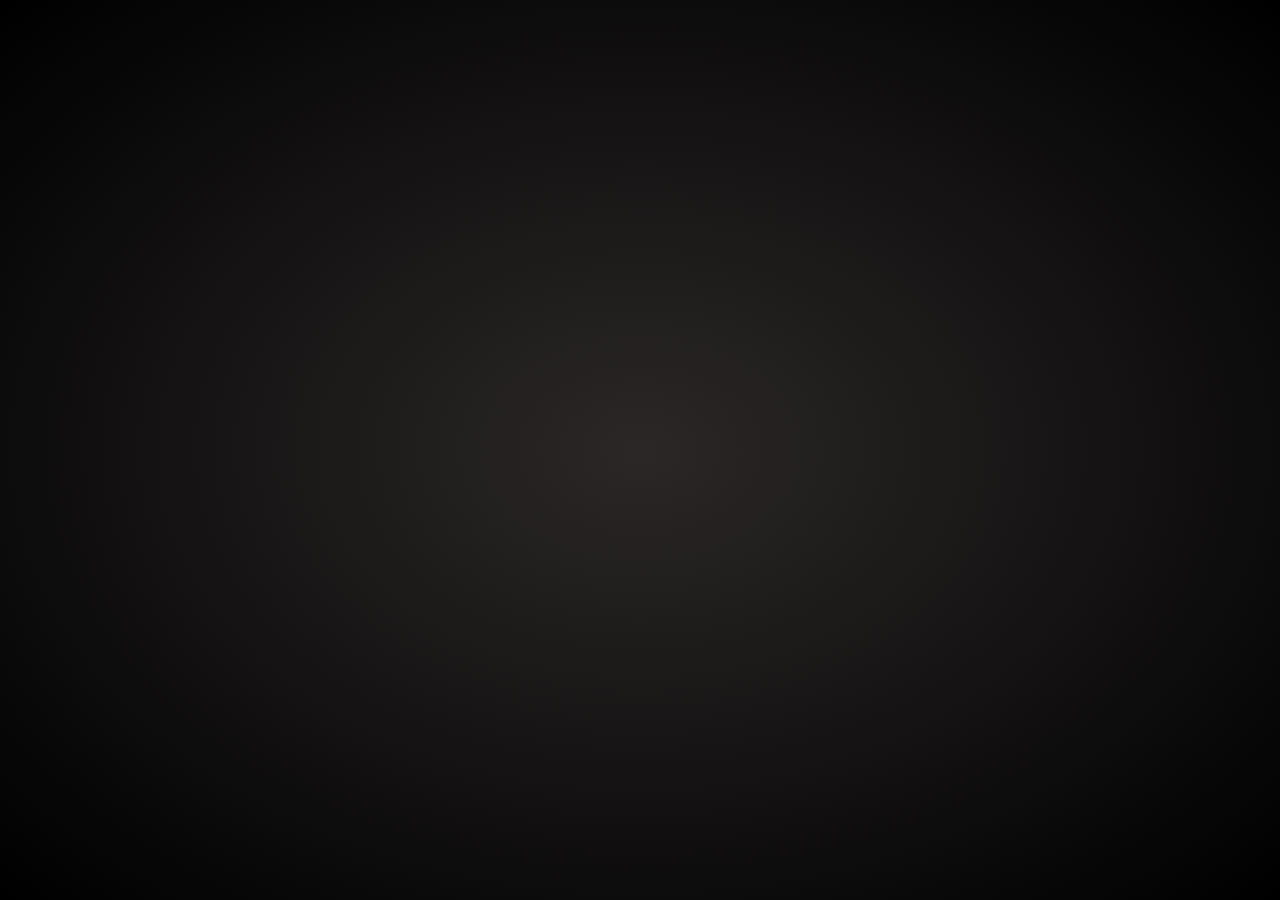
==== test-box.html @ c0742160 "initial draft" ====
<!--
https://dribbble.com/shots/15319401-NFT-Store-Desktop
-->
<!DOCTYPE html>
<html>
<head>
<title>Jesper Kronholm</title>
<link rel="stylesheet" href="test.css">
<script type="text/javascript" src="js/jquery-3.2.1.min.js"></script>
		
		<!--<script type="text/javascript" src="js/flicker.js"></script>
		<script type="text/javascript" src="slick/slick.min.js"></script>
<script type="text/javascript" src="text.js"></script>		<!-- Slick Carousel -->
<script type="text/javascript" src="text.js"></script>

	
	
</head>

<title>Jesper Kronholm</title>

</head>
<body>
	<script>
		li = '<a class="icon" href="https://www.linkedin.com/in/jesperkronholm/" target="_blank"><i class="fab fa-linkedin-in"></i></a>';
	</script>
	<header>
	</header>
	<section>
		<article>
		</article>
	</section>
	<footer>
	</footer>

</body>

			


</html>
---- test.css ----
* {
	margin: 0;
	padding: 0;
}
html {
    min-height: 100%;
    height: 100%;
}
body {
	font-family: 'Monoton', cursive;
    min-height: 100%;
    height: 100%;
    background: rgb(43,39,39); 
	background: -moz-radial-gradient(center, ellipse cover, rgba(43,39,39,1) 0%, rgba(0,0,0,1) 100%);
	background: -webkit-radial-gradient(center, ellipse cover, rgba(43,39,39,1) 0%,rgba(0,0,0,1) 100%);
	background: radial-gradient(ellipse at center, rgba(43,39,39,1) 0%,rgba(0,0,0,1) 100%); 
	filter: progid:DXImageTransform.Microsoft.gradient( startColorstr='#2b2727', endColorstr='#000000',GradientType=1 );
}
h1, h2, p {
	margin: 0;
	padding: 0;
}
h1, h2 {
	font-weight: 400;
}
h1 {
    text-transform: uppercase;
    text-align: center;
    z-index: 100;
    position: relative;
}
h1 span {
	/*display: inline-block;*/
	cursor: default;
	z-index: 1000;
}

@-webkit-keyframes turnOnH2 {
    0% {
        color: rgba(5,5,5,1);
   		text-shadow: 0px 0px 10px rgba(0,0,0,1);
    }
    30% {
        color: rgba(5,5,5,1);
   		text-shadow: 0px 0px 10px rgba(0,0,0,1);
    }
    100% {
        color: rgba(255,255,255,1);
   		text-shadow: 0px 0px 10px rgba(255,255,255,.5);
    }
}

@keyframes turnOnH2 {
    0% {
        color: rgba(5,5,5,1);
   		text-shadow: 0px 0px 10px rgba(0,0,0,1);
    }
    30% {
        color: rgba(5,5,5,1);
   		text-shadow: 0px 0px 10px rgba(0,0,0,1);
    }
    100% {
        color: rgba(255,255,255,1);
   		text-shadow: 0px 0px 10px rgba(255,255,255,.5);
    }
}
h2 {	
	font-family: 'Fredoka One', cursive;
    text-align: center;
    color: rgba(255,255,255,1);
    text-shadow: 0px 0px 10px rgba(255,255,255,.5);
    text-transform: uppercase;
    -webkit-animation: turnOnH2 10s;
    animation: turnOnH2 10s;
    -webkit-animation-iteration-count: 1;
    animation-iteration-count: 1;
}
@-webkit-keyframes lightFlicker {
    0% { opacity: 1; }
    50% { opacity: .9; }
    100% { opacity: 1; }
}

@keyframes lightFlicker {
    0% { opacity: 1; }
    50% { opacity: .9; }
    100% { opacity: 1; }
}
h1 .lightFlicker {	
    -webkit-animation: lightFlicker .1s;
    animation: lightFlicker .1s;
    -webkit-animation-iteration-count: 30;
    animation-iteration-count: 30;
}
span.tag, a.icon:link, a.icon:visited {
    color: rgba(70,70,70,0.5);
}
span.tag {
font-family: 'Sedgwick Ave Display', cursive;
    position: absolute;
     transform: rotate(-2deg); 
    text-align: center;
    display: block;
}
a.icon:link, a.icon:visited {
	text-decoration: none;
}
a.icon:hover {
    color: rgba(255,255,255,1);
}
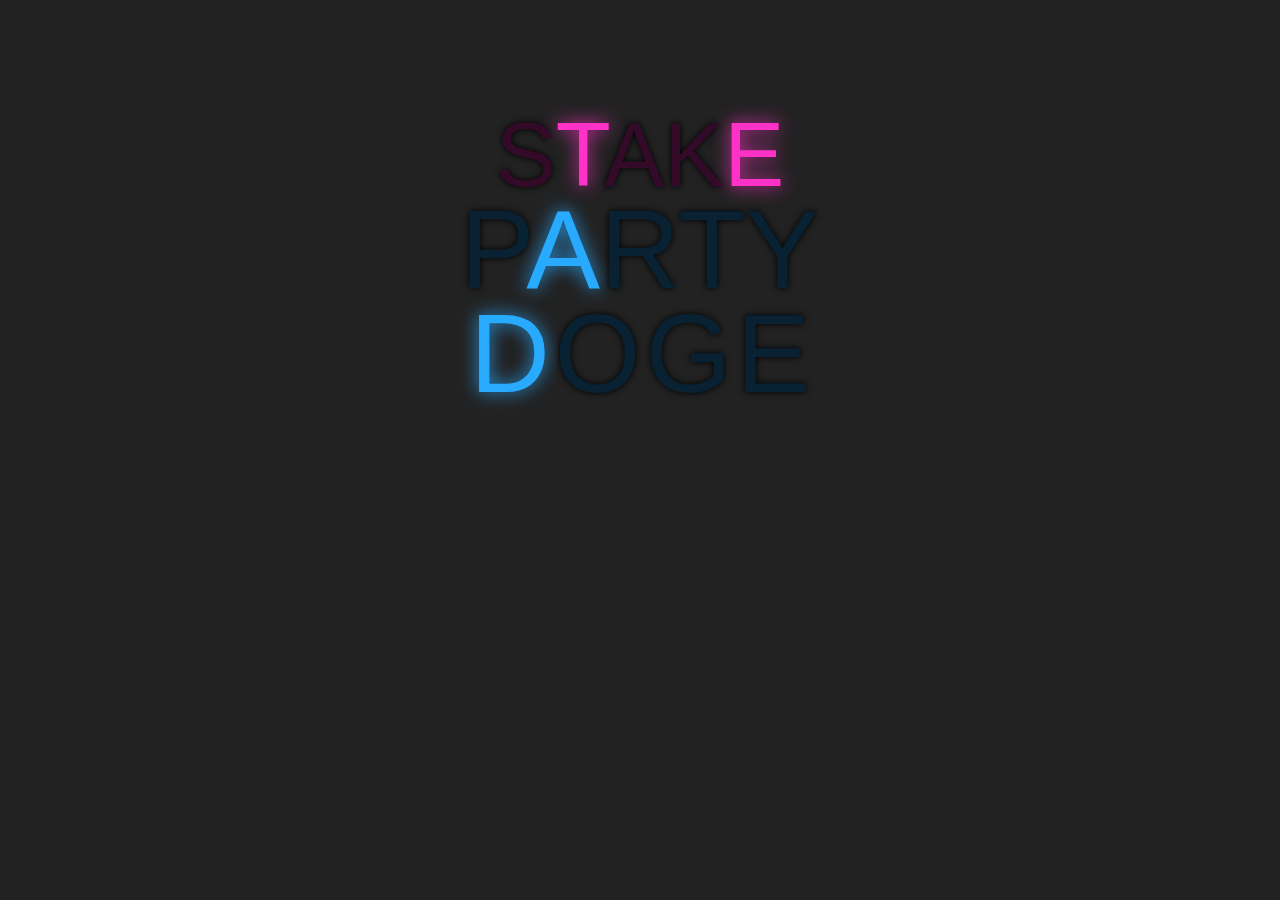
==== commit e0d62524: "added custom logic to use neon text" ====
--- a/test-box.html
+++ b/test-box.html
@@ -1,17 +1,31 @@
-<!--
-https://dribbble.com/shots/15319401-NFT-Store-Desktop
--->
+
 <!DOCTYPE html>
 <html>
 <head>
+<meta charset="utf-8">
+	<meta http-equiv="X-UA-Compatible" content="IE=edge">
+	<meta name="viewport" content="width=device-width, initial-scale=1">
+
+	<title>Constructive HTML Template</title>
 <title>Jesper Kronholm</title>
 <link rel="stylesheet" href="test.css">
+<link rel="preconnect" href="https://fonts.gstatic.com" crossorigin>
+    <link rel="preconnect" href="https://fonts.googleapis.com">
+<link rel="preconnect" href="https://fonts.gstatic.com" crossorigin>
+<link href="https://fonts.googleapis.com/css2?family=Archivo+Narrow&display=swap" rel="stylesheet">
+	<link rel="stylesheet" href="css/fontawesome-all.min.css">
+	<link rel="stylesheet" href="css/bootstrap.min.css">
+	<link rel="stylesheet" type="text/css" href="css/magnific-popup.css"/>
+	<link rel="stylesheet" type="text/css" href="slick/slick.css"/>
+	<link rel="stylesheet" type="text/css" href="slick/slick-theme.css"/>
+	<link rel="stylesheet" href="css/tooplate-style.css">
 <script type="text/javascript" src="js/jquery-3.2.1.min.js"></script>
-		
-		<!--<script type="text/javascript" src="js/flicker.js"></script>
-		<script type="text/javascript" src="slick/slick.min.js"></script>
-<script type="text/javascript" src="text.js"></script>		<!-- Slick Carousel -->
-<script type="text/javascript" src="text.js"></script>
+		<script type="text/javascript" src="js/jquery.magnific-popup.min.js"></script>
+		<script type="text/javascript" src="js/jquery.backstretch.min.js"></script>
+		<script type="text/javascript" src="js/Stylish.js"></script>
+		<script type="text/javascript" src="js/flicker.js"></script>
+		<script type="text/javascript" src="slick/slick.min.js"></script> <!-- Slick Carousel -->
+		<script type="text/javascript" src="js/text-light.js"></script> 
 
 	
 	
@@ -24,14 +38,34 @@
 	<script>
 		li = '<a class="icon" href="https://www.linkedin.com/in/jesperkronholm/" target="_blank"><i class="fab fa-linkedin-in"></i></a>';
 	</script>
-	<header>
-	</header>
-	<section>
+
+	<div id ="takeText">
 		<article>
 		</article>
-	</section>
-	<footer>
-	</footer>
+	</div>
+	
+	
+	<script type="text/javascript" src="js/jquery-3.2.1.min.js"></script>
+		<script type="text/javascript" src="js/jquery.magnific-popup.min.js"></script>
+		<script type="text/javascript" src="js/jquery.backstretch.min.js"></script>
+		<script type="text/javascript" src="js/Stylish.js"></script>
+		<script type="text/javascript" src="js/flicker.js"></script>
+		<script type="text/javascript" src="slick/slick.min.js"></script> <!-- Slick Carousel -->
+		<script type="text/javascript" src="js/text-light.js"></script> 
+		<script>
+
+		var sidebarVisible = false;
+		var currentPageID = "#tm-section-1";
+
+		
+
+  		// Everything is loaded including images.
+      	$(window).on("load", function(){
+
+      		      	
+		});
+
+		</script>
 
 </body>
 
--- a/test.css
+++ b/test.css
@@ -16,20 +16,20 @@
 	background: radial-gradient(ellipse at center, rgba(43,39,39,1) 0%,rgba(0,0,0,1) 100%); 
 	filter: progid:DXImageTransform.Microsoft.gradient( startColorstr='#2b2727', endColorstr='#000000',GradientType=1 );
 }
-h1, h2, p {
+.stakeTexth1 {
 	margin: 0;
 	padding: 0;
 }
-h1, h2 {
+.stakeTexth1 {
 	font-weight: 400;
 }
-h1 {
+.stakeTexth1 {
     text-transform: uppercase;
     text-align: center;
     z-index: 100;
     position: relative;
 }
-h1 span {
+.stakeTexth1 span {
 	/*display: inline-block;*/
 	cursor: default;
 	z-index: 1000;
@@ -64,17 +64,7 @@
    		text-shadow: 0px 0px 10px rgba(255,255,255,.5);
     }
 }
-h2 {	
-	font-family: 'Fredoka One', cursive;
-    text-align: center;
-    color: rgba(255,255,255,1);
-    text-shadow: 0px 0px 10px rgba(255,255,255,.5);
-    text-transform: uppercase;
-    -webkit-animation: turnOnH2 10s;
-    animation: turnOnH2 10s;
-    -webkit-animation-iteration-count: 1;
-    animation-iteration-count: 1;
-}
+
 @-webkit-keyframes lightFlicker {
     0% { opacity: 1; }
     50% { opacity: .9; }
@@ -86,7 +76,7 @@
     50% { opacity: .9; }
     100% { opacity: 1; }
 }
-h1 .lightFlicker {	
+.stakeTexth1 .lightFlicker {	
     -webkit-animation: lightFlicker .1s;
     animation: lightFlicker .1s;
     -webkit-animation-iteration-count: 30;
--- a/css/tooplate-style.css
+++ b/css/tooplate-style.css
@@ -0,0 +1,1011 @@
+/* 	
+
+Template 2102 Constructive
+
+http://www.tooplate.com/view/2102-constructive
+
+*/
+
+body {
+    
+    color: white;
+	overflow-x: hidden;
+    min-height: 100vh;
+    height: 100%;
+    position: relative;
+    background: #222222;
+}
+
+.s-layout {
+	box-sizing: border-box;
+	background-color:#171731;
+   display: flex;
+   width: 80%;
+   min-height: 100vh;
+   margin:50px 150px 100px 200px;  
+   border-radius: 50px;
+  border: 2px #271940;
+ font-family: 'Archivo Narrow', sans-serif;
+  
+	
+}
+#preload-01 { background: url(../img/constructive_bg_01.jpg) no-repeat -9999px -9999px; }
+#preload-02 { background: url(../img/constructive_bg_02.jpg) no-repeat -9999px -9999px; }
+#preload-03 { background: url(../img/constructive_bg_03.jpg) no-repeat -9999px -9999px; }
+#preload-04 { background: url(../img/constructive_bg_04.jpg) no-repeat -9999px -9999px; }
+
+ul { margin: 0; padding: 0; }
+
+a, button { transition: all 0.3s ease; }
+button:focus { outline: none; }
+a:focus {
+	text-decoration: none;
+	outline: none;
+}
+
+a {	color: #FFF;  }
+
+a:hover { color: #FF0; }
+
+h1,h2,h3 { font-weight: 300; }
+
+p {
+    font-size: 1rem;
+    line-height: 2.2;
+}
+
+p:last-child { margin-bottom: 0; }
+
+.tm-bg-transparent-black {
+    background-color: rgba(0,0,0,0.25);    
+    padding: 30px;
+}
+
+.tm-contact-box-pad { padding: 60px 55px; }
+.tm-border-white { border: 1px solid white; }
+.media { align-items: center; }
+
+.tm-icon-circled {
+    font-size: 3rem;
+    border-radius: 50%;
+    border: 1px solid white;
+    padding: 8px;
+    display: -webkit-box;
+    display: -ms-flexbox;
+    display: flex;
+    -webkit-box-align: center;
+    -ms-flex-align: center;
+            align-items: center;
+    -webkit-box-pack: center;
+    -ms-flex-pack: center;
+            justify-content: center;
+    width: 100px;
+    height: 100px;
+}
+
+.tm-font-big { font-size: 1.3rem; }
+
+.row {
+	display: -ms-flexbox;
+	display: flex;
+	-ms-flex-wrap: wrap;
+	flex-wrap: wrap;
+	margin-right: auto;
+	margin-left: auto;
+}
+
+.tm-main {
+    height: 100%;
+    min-height: 100vh;
+    padding: 0;
+}
+
+.tm-main-row {
+  height: 100%;
+  min-height: 100vh;
+  position: relative;
+}
+
+#tmMainNavToggle { display: none; }
+
+.sidebar {
+    display: -webkit-box;
+    display: -ms-flexbox;
+    display: flex;
+    -webkit-box-align: center;
+    -ms-flex-align: center;
+           
+    -webkit-box-pack: center;
+    -ms-flex-pack: center;
+            justify-content: center;
+    padding: 60px 50px;
+    cursor: default;
+    z-index: 100;
+    background: #202242;
+    color: white;
+    z-index: 1000;
+	 border-radius: 50px;
+	font-family: 'Archivo Narrow', sans-serif;
+
+}
+
+.tm-content {
+    display: -webkit-box;
+    display: -ms-flexbox;
+    display: flex;
+    -ms-flex-item-align: stretch;
+        align-self: stretch;
+    -webkit-box-align: center;
+    -ms-flex-align: center;
+            
+    padding: 50px 10%;
+    width: 100%;
+    position: relative;
+}
+
+.tm-nav-fa-icon {
+    width: 55px;
+    height: 55px;
+    border-radius: 50%;
+    border: 1px solid white;
+    padding: 8px;
+    display: -webkit-box;
+    display: -ms-flexbox;
+    display: flex;
+    -webkit-box-align: center;
+    -ms-flex-align: center;
+    align-items: center;
+    -webkit-box-pack: center;
+    -ms-flex-pack: center;
+    justify-content: center;
+    margin-right: 35px;
+}
+
+.tm-main-nav { font-size: 1.6rem; }
+.tm-main-nav li { list-style: none; }
+.tm-main-nav a {
+    --background-image: url(../img/nav-item.png);
+    --background-repeat: no-repeat;
+    --background-position: left bottom;
+    color: #1a1333;
+    display: -webkit-box;
+    display: -ms-flexbox;
+    display: flex;
+    -webkit-box-align: center;
+    -ms-flex-align: center;
+            align-items: center;
+    --margin: 20px 0 40px 0;
+    padding-bottom: 30px;
+    padding-right: 40px;
+	-webkit-text-stroke-width: .8px;	
+	display: block;
+	font-size: 3vh;	
+	
+	
+}
+
+.tm-main-nav a:hover,
+.tm-main-nav a:focus,
+.tm-main-nav a.active {
+   -- background-image: url(../img/nav-item-highlight.png);
+    color: #a8327b;
+    text-decoration: none;    
+}
+
+.tm-main-nav a:hover .tm-nav-fa-icon,
+.tm-main-nav a:focus .tm-nav-fa-icon,
+.tm-main-nav a.active .tm-nav-fa-icon {
+    border-color: #33ccff;
+}
+
+.fa-menu {
+	width: 50px;
+	height: 50px;
+}
+
+.tm-btn {
+    padding: 15px 50px;
+    font-size: 1.3rem;
+    font-weight: 300;
+    background: transparent;
+    border-color: white;
+    color: white;
+    cursor: pointer;
+}
+
+.tm-btn:hover,
+.tm-btn:focus {
+    color: #33ccff;
+    border-color: #33ccff;
+}
+
+.tm-btn-submit {
+    border-radius: 0;
+    display: block;
+    padding: 15px 43px;
+}
+
+.slick-dots { bottom: -45px; }
+.slick-dots li button:before { font-size: 20px; }
+.slick-slide { margin: 0 10px; }
+.slick-list { margin: 0 -10px; }
+.tm-text-shadow { text-shadow: 0px 3px 2px rgba(50, 50, 50, 1); }
+
+.tm-section {
+    max-width: 100%;
+    width: auto;
+    background: transparent;    
+}
+
+.col-md-6.tm-contact-col { margin-bottom: 0; }
+
+.tm-img-slider { max-width: 940px; }
+
+
+.tm-icon-media {
+  margin-right: 1.5rem;
+  margin-bottom: 0;
+}
+
+address { font-size: 1rem; }
+.form-control { 
+    background: transparent;
+    border-color: white;
+    color: white;
+    font-weight: 300;
+    border-radius: 0;
+    padding: 15px;
+}
+
+.form-control:focus {
+    background: transparent;
+    color: white;
+    border-color: #33ccff;
+    box-shadow: none;
+}
+
+::-webkit-input-placeholder {
+    color: rgba(255, 255, 255, 1) !important;
+    opacity: 1.0;
+}
+
+:-moz-placeholder {
+    color: rgba(255, 255, 255, 1) !important;
+    opacity: 1.0;
+}
+
+::-moz-placeholder {
+    color: rgba(255, 255, 255, 1) !important;
+    opacity: 1.0;
+}
+
+:-ms-input-placeholder {
+    color: rgba(255, 255, 255, 1) !important;
+    opacity: 1.0;
+}
+
+.footer-link {
+    position: absolute;
+    bottom: 20px;
+    right: 20px;
+    margin-left: 20px;
+    color: white;
+    text-align:right;    
+    width:100%;
+    z-index: 999;
+}
+
+.footer-link.relative { position: relative; }
+
+.tm-copyright-text {
+    display: inline-block;
+    padding: 5px 30px;
+    background-color: rgba(0,0,0,0.5);
+}
+
+footer a { color: white; }
+
+@media (max-width: 1800px) {
+  .tm-section { margin-right: auto; }
+  .s-layout {
+	box-sizing: border-box;
+	
+   display: flex;
+   width: 100%;
+   min-height: 100vh;
+   margin:0px;
+  
+   border-radius: 0px;
+  border: 0px #271940;
+   
+
+}
+}
+
+@media (max-width: 1724px) {
+  .tm-nav-fa-icon { margin-right: 25px; }
+
+  .tm-main-nav a {
+    margin: 20px 0 35px 0;
+    padding-right: 10px;
+  }
+
+  .tm-content { padding: 50px 5%; }
+  
+  .s-layout {
+	box-sizing: border-box;
+	
+   display: flex;
+   width: 100%;
+   min-height: 100vh;
+    margin:0px;
+  
+   border-radius: 0px;
+  border: 0px #271940;
+   
+
+}
+}
+
+@media (max-width: 1400px) {
+
+    .tm-main-nav { font-size: 1.4rem; }
+    .tm-main-nav a { padding-right: 10px; }
+    .tm-nav-fa-icon { margin-right: 25px; }
+
+    .sidebar {
+      padding: 60px 30px;
+    }
+	.s-layout {
+	box-sizing: border-box;
+	
+   display: flex;
+   width: 100%;
+   min-height: 100vh;
+    margin:0px;
+  
+   border-radius: 0px;
+  border: 0px #271940;
+   
+
+}
+}
+
+@media (max-width: 1340px) {
+  .tm-content {
+    padding: 50px;
+    margin: 0 auto;
+  }
+  .s-layout {
+	box-sizing: border-box;
+	
+   display: flex;
+   width: 100%;
+   min-height: 100vh;
+    margin:0px;
+  
+   border-radius: 0px;
+  border: 0px #271940;
+   
+
+}
+}
+
+@media (max-width: 1199px) {
+  .col-md-6.tm-contact-col {
+      -ms-flex: 0 0 100%;
+      flex: 0 0 100%;
+      max-width: 100%;
+      margin-bottom: 30px;
+  }
+  .s-layout {
+	box-sizing: border-box;
+	
+   display: flex;
+   width: 100%;
+   min-height: 100vh;
+    margin:0px;
+  
+   border-radius: 0px;
+  border: 0px #271940;
+   
+
+}
+}
+
+@media (max-width: 991px) {    
+
+    /*  Nav toggle
+        https://www.youtube.com/watch?v=uyT3NSHhke8
+    */
+	.s-layout {
+	box-sizing: border-box;
+	
+   display: flex;
+   width: 100%;
+   min-height: 100vh;
+    margin:0px;
+  
+   border-radius: 0px;
+  border: 0px #271940;
+   
+
+}
+    .tm-main-row { position: relative; }
+
+    #tmMainNavToggle { 
+        display: block;
+        position: absolute;
+        right: -60px;
+        top: 0;
+    }
+    
+    .menu-icon {
+        padding: 10px 15px;
+        background: #000000c4;
+        border: 1px solid;
+        color: #33ccff;
+        cursor: pointer;
+        margin-top: 4px;
+        margin-left: 4px;
+        border-radius: 5px;
+        width: 60px;
+        height: 50px;
+        z-index: 1001;
+    }
+	.left-nav-image {
+		padding: 10px 15px;
+        background: #000000c4;
+        border: 1px solid;
+        color: #33ccff;
+        cursor: pointer;
+        margin-top: 4px;
+        margin-left: 4px;
+        border-radius: 5px;
+        width: 60px;
+        height: 50px;
+       
+	}
+    
+    #tmSideBar {
+        width: 300px;
+        position: absolute;
+        min-height: 100vh;
+        height: auto;
+        left: -300px;
+        transition: all .3s ease-in-out;
+        -webkit-transition: all .3s ease-in-out;
+        -moz-transition: all .3s ease-in-out;
+        -ms-transition: all .3s ease-in-out;
+        -o-transition: all .3s ease-in-out;
+    }
+
+    #tmSideBar.show { left: 0; }
+
+    .sidebar {
+        background: rgba(0,0,0,0.9);
+        padding: 20px;
+    }
+
+    .tm-main-nav a {
+      padding-bottom: 20px;
+      margin: 20px 0 25px 0;
+    }
+
+    .tm-section { margin-left: auto; }
+
+    .tm-section-carousel {    
+      max-width: 620px;
+      width: 100%;
+    }
+}
+
+@media (max-width: 767px) {
+	.s-layout {
+	box-sizing: border-box;
+	
+   display: flex;
+   width: 100%;
+   min-height: 100vh;
+   margin:0px;
+  
+   border-radius: 0px;
+  border: 0px #271940; 
+
+}
+  .tm-content { padding: 50px 30px; }
+}
+
+@media (max-width: 640px) {
+	.s-layout {
+	box-sizing: border-box;
+	
+   display: flex;
+   width: 100%;
+   min-height: 100vh;
+    margin:0px;
+  
+   border-radius: 0px;
+  border: 0px #271940;
+
+}
+  .tm-section-carousel {    
+    max-width: 300px;
+    padding-bottom: 50px;
+  }
+}
+
+@media (max-width: 600px) {
+	.s-layout {
+	box-sizing: border-box;
+	
+   display: flex;
+   width: 100%;
+   min-height: 100vh;
+    margin:0px;
+  
+   border-radius: 0px;
+  border: 0px #271940;
+
+}
+    .tm-contact-box-pad { padding: 30px 25px; }
+
+    .footer-link {      
+      margin: 0 auto;
+      width: 90%;
+    }
+}
+
+@media (max-width: 500px), (max-width: 809px) and (min-width: 767px) {
+	.s-layout {
+	box-sizing: border-box;
+	
+   display: flex;
+   width: 100%;
+   min-height: 100vh;
+    margin:0px;
+  
+   border-radius: 0px;
+  border: 0px #271940;
+
+}
+  .media { flex-direction: column; }
+  .tm-icon-media {
+    margin-right: 0;
+    margin-bottom: 1.5rem;
+  }
+}
+
+/* Loader */
+
+#loader-wrapper {
+    position: fixed;
+    top: 0;
+    left: 0;
+    width: 100%;
+    height: 100%;
+    z-index: 2000;
+}
+#loader {
+    display: block;
+    position: relative;
+    left: 50%;
+    top: 50%;
+    width: 150px;
+    height: 150px;
+    margin: -75px 0 0 -75px;
+    border-radius: 50%;
+    border: 3px solid transparent;
+    border-top-color: #3498db;
+
+    -webkit-animation: spin 2s linear infinite; /* Chrome, Opera 15+, Safari 5+ */
+    animation: spin 2s linear infinite; /* Chrome, Firefox 16+, IE 10+, Opera */
+
+    z-index: 1001;
+}
+
+#loader:before {
+    content: "";
+    position: absolute;
+    top: 5px;
+    left: 5px;
+    right: 5px;
+    bottom: 5px;
+    border-radius: 50%;
+    border: 3px solid transparent;
+    border-top-color: #e74c3c;
+
+    -webkit-animation: spin 3s linear infinite; /* Chrome, Opera 15+, Safari 5+ */
+    animation: spin 3s linear infinite; /* Chrome, Firefox 16+, IE 10+, Opera */
+}
+
+#loader:after {
+    content: "";
+    position: absolute;
+    top: 15px;
+    left: 15px;
+    right: 15px;
+    bottom: 15px;
+    border-radius: 50%;
+    border: 3px solid transparent;
+    border-top-color: #f9c922;
+
+    -webkit-animation: spin 1.5s linear infinite; /* Chrome, Opera 15+, Safari 5+ */
+      animation: spin 1.5s linear infinite; /* Chrome, Firefox 16+, IE 10+, Opera */
+}
+
+@-webkit-keyframes spin {
+    0%   { 
+        -webkit-transform: rotate(0deg);  /* Chrome, Opera 15+, Safari 3.1+ */
+        -ms-transform: rotate(0deg);  /* IE 9 */
+        transform: rotate(0deg);  /* Firefox 16+, IE 10+, Opera */
+    }
+    100% {
+        -webkit-transform: rotate(360deg);  /* Chrome, Opera 15+, Safari 3.1+ */
+        -ms-transform: rotate(360deg);  /* IE 9 */
+        transform: rotate(360deg);  /* Firefox 16+, IE 10+, Opera */
+    }
+}
+@keyframes spin {
+    0%   { 
+        -webkit-transform: rotate(0deg);  /* Chrome, Opera 15+, Safari 3.1+ */
+        -ms-transform: rotate(0deg);  /* IE 9 */
+        transform: rotate(0deg);  /* Firefox 16+, IE 10+, Opera */
+    }
+    100% {
+        -webkit-transform: rotate(360deg);  /* Chrome, Opera 15+, Safari 3.1+ */
+        -ms-transform: rotate(360deg);  /* IE 9 */
+        transform: rotate(360deg);  /* Firefox 16+, IE 10+, Opera */
+    }
+}
+
+#loader-wrapper .loader-section {
+    position: fixed;
+    top: 0;
+    width: 51%;
+    height: 100%;
+    background: #222222;
+    z-index: 1000;
+    -webkit-transform: translateX(0);  /* Chrome, Opera 15+, Safari 3.1+ */
+    -ms-transform: translateX(0);  /* IE 9 */
+    transform: translateX(0);  /* Firefox 16+, IE 10+, Opera */
+}
+
+#loader-wrapper .loader-section.section-left {
+    left: 0;
+}
+
+#loader-wrapper .loader-section.section-right {
+    right: 0;
+}
+
+/* Loaded */
+.loaded #loader-wrapper .loader-section.section-left {
+    -webkit-transform: translateX(-100%);  /* Chrome, Opera 15+, Safari 3.1+ */
+        -ms-transform: translateX(-100%);  /* IE 9 */
+            transform: translateX(-100%);  /* Firefox 16+, IE 10+, Opera */
+
+    -webkit-transition: all 0.7s 0.3s cubic-bezier(0.645, 0.045, 0.355, 1.000);  
+            transition: all 0.7s 0.3s cubic-bezier(0.645, 0.045, 0.355, 1.000);
+}
+
+.loaded #loader-wrapper .loader-section.section-right {
+    -webkit-transform: translateX(100%);  /* Chrome, Opera 15+, Safari 3.1+ */
+        -ms-transform: translateX(100%);  /* IE 9 */
+            transform: translateX(100%);  /* Firefox 16+, IE 10+, Opera */
+
+-webkit-transition: all 0.7s 0.3s cubic-bezier(0.645, 0.045, 0.355, 1.000);  
+    transition: all 0.7s 0.3s cubic-bezier(0.645, 0.045, 0.355, 1.000);
+}
+
+.loaded #loader {
+    opacity: 0;
+    -webkit-transition: all 0.3s ease-out;  
+            transition: all 0.3s ease-out;
+}
+.loaded #loader-wrapper {
+    visibility: hidden;
+
+    -webkit-transform: translateY(-100%);  /* Chrome, Opera 15+, Safari 3.1+ */
+        -ms-transform: translateY(-100%);  /* IE 9 */
+            transform: translateY(-100%);  /* Firefox 16+, IE 10+, Opera */
+
+    -webkit-transition: all 0.3s 1s ease-out;  
+            transition: all 0.3s 1s ease-out;
+}
+
+/* JavaScript Turned Off */
+.no-js #loader-wrapper {
+    display: none;
+}
+
+
+.left-nav-menu {
+  display: inline-block;
+  position: relative;
+}
+
+.left-nav-menu:after {
+  position: absolute;
+  content: '';
+  border-bottom: 1px solid #d2d7da;
+  width: 100%;
+  transform: translateX(-50%);
+  bottom: -15px;
+  left: 50%;
+}
+
+.left-nav-image {
+        
+        cursor: pointer;
+		margin-bottom: 50px;
+   
+        width: 100%;
+        height: 200px;
+		 border-radius: 5px;
+       
+	}
+	
+/* AB */	
+	
+	.a {
+	color: rgba(0,0,30,0.7);
+	-webkit-text-stroke-color: #88e;
+	text-shadow: 0 0 0.3em rgba(200,200,255,0.3), 
+							 0.04em 0.04em 0 #112, 
+							 0.045em 0.045em 0 #88e, 
+							 0.09em 0.09em 0 #112,
+							 0.095em 0.095em 0 #66c,
+							 0.14em 0.14em 0 #112,
+							 0.145em 0.145em 0 #44a;
+		animation:  300ms ease infinite alternate;
+}
+
+.b {
+	color: rgba(40,0,0,0.1);
+	-webkit-text-stroke-color: #f99;
+	text-shadow: 0 0 0.3em rgba(255,100,200,0.3), 
+							 0.04em 0.04em 0 #112, 
+							 0.045em 0.045em 0 #f99, 
+							 0.09em 0.09em 0 #112,
+							 0.095em 0.095em 0 #b66,
+							 0.14em 0.14em 0 #112,
+							 0.145em 0.145em 0 #a44;
+	animation:  300ms ease infinite alternate;
+}
+
+@keyframes pulsea {
+  0%   {
+		text-shadow: 0 0 0.3em rgba(200,200,255,0.3), 
+							 0.04em 0.04em 0 #112, 
+							 0.045em 0.045em 0 #88e, 
+							 0.09em 0.09em 0 #112,
+							 0.095em 0.095em 0 #66c,
+							 0.14em 0.14em 0 #112,
+							 0.145em 0.145em 0 #aaf;
+	}
+  50% {
+		text-shadow: 0 0 0.3em rgba(200,200,255,0.3), 
+							 0.04em 0.04em 0 #112, 
+							 0.045em 0.045em 0 #88e, 
+							 0.09em 0.09em 0 #112,
+							 0.095em 0.095em 0 #aaf,
+							 0.14em 0.14em 0 #112,
+							 0.145em 0.145em 0 #44a;
+	}
+	75% {
+		text-shadow: 0 0 0.3em rgba(200,200,255,0.3), 
+							 0.04em 0.04em 0 #112, 
+							 0.045em 0.045em 0 #aaf, 
+							 0.09em 0.09em 0 #112,
+							 0.095em 0.095em 0 #66c,
+							 0.14em 0.14em 0 #112,
+							 0.145em 0.145em 0 #44a;
+	}
+	99% {
+		-webkit-text-stroke-color: #bbf;
+		text-shadow: 0 0 0.3em rgba(200,200,255,0.4), 
+							 0.04em 0.04em 0 #112, 
+							 0.045em 0.045em 0 #88e, 
+							 0.09em 0.09em 0 #112,
+							 0.095em 0.095em 0 #66c,
+							 0.14em 0.14em 0 #112,
+							 0.145em 0.145em 0 #44a;
+	}
+}
+
+@keyframes pulseb {
+  0%   {
+	text-shadow: 0 0 0.3em rgba(255,100,200,0.3), 
+							 0.04em 0.04em 0 #112, 
+							 0.045em 0.045em 0 #f99, 
+							 0.09em 0.09em 0 #112,
+							 0.095em 0.095em 0 #b66,
+							 0.14em 0.14em 0 #112,
+							 0.145em 0.145em 0 #faa;
+	}
+  50% {
+	text-shadow: 0 0 0.3em rgba(255,100,200,0.3), 
+							 0.04em 0.04em 0 #112, 
+							 0.045em 0.045em 0 #f99, 
+							 0.09em 0.09em 0 #112,
+							 0.095em 0.095em 0 #faa,
+							 0.14em 0.14em 0 #112,
+							 0.145em 0.145em 0 #a44;
+	}
+	75% {
+		-webkit-text-stroke-width: 1px;
+text-shadow: 0 0 0.3em rgba(255,100,200,0.3), 
+							 0.04em 0.04em 0 #112, 
+							 0.045em 0.045em 0 #faa, 
+							 0.09em 0.09em 0 #112,
+							 0.095em 0.095em 0 #b66,
+							 0.14em 0.14em 0 #112,
+							 0.145em 0.145em 0 #a44;
+	}
+	99% {
+		-webkit-text-stroke-width: 1.5px;
+text-shadow: 0 0 0.3em rgba(255,100,200,0.3), 
+							 0.04em 0.04em 0 #112, 
+							 0.045em 0.045em 0 #f99, 
+							 0.09em 0.09em 0 #112,
+							 0.095em 0.095em 0 #b66,
+							 0.14em 0.14em 0 #112,
+							 0.145em 0.145em 0 #a44;
+	}
+}
+
+.inputs {
+	display: flex;
+	flex-direction: column;
+	position: fixed;
+	top: 24px;
+	left: 24px;
+}
+
+input {
+	background-color: #223;
+	border-radius: 4px;
+	width: 200px;
+	height: 48px;
+	outline: none;
+	border: none;
+	margin-bottom: 12px;
+	font-family: "Raleway",sans-serif;
+	font-size: 18px;
+	padding: 0 0.7em;
+	color: #bbd;
+	
+	&::placeholder {
+		color: #556;
+	}
+}
+
+
+@keyframes flicker {
+	0%, 19.999%, 22%, 62.999%, 64%, 64.999%, 70%, 80% {
+		//text-shadow: none;
+    opacity: .99;
+
+	}
+	20%, 21.999%, 63%, 63.999%, 65%, 69.999% {
+		opacity: 0.4;
+	}
+}
+
+flicker {
+     
+        color: #EEDDE0;
+        text-shadow: 0 0 30px #63D7EC,
+            0 0 10px #A1D6E669,
+            0 0 100px #63D7EC,
+            0 0 500px #67E3F3,
+            5px 9px 5px #00000080;
+    }
+
+
+
+@media screen and (max-width: 768px) {
+	.blink {
+		position: absolute;
+    top: 5%;
+		writing-mode: vertical-lr; 
+		transform: rotate(360deg);
+	}
+}
+
+
+
+.flick{
+  animation: flicker 9s linear infinite;
+}
+
+.neon-wrap {
+   box-shadow:
+  0 0 0.1vw  0.1vw #fff7f7,
+  0 0 0.4vw  0.6vw #ebebf340,
+  0 0   4vw  0.4vw #842ac9,
+  inset 0 0 1.5vw  0.4vw #842ac9,
+  inset 0 0 0.4vw  0.2vw #ebebf340,
+  inset 0 0 0.5vw  0.2vw #fff7f7;
+}
+
+
+Rimpa, [02.10.21 22:59]
+h1 {  
+  font-family: 'Monoton', cursive;
+    text-align: center;
+    color: rgba(255,255,255,1);
+    text-shadow: 0px 0px 10px rgba(255,255,255,.5);
+    text-transform: uppercase;
+    -webkit-animation: turnOnH2 50s;
+    animation: turnOnH2 50s;
+    -webkit-animation-iteration-count: 1;
+    animation-iteration-count: 1;
+  
+}
+
+Rimpa, [02.10.21 23:00]
+@-webkit-keyframes turnOnH2 {
+    0% {
+        color: rgba(5,5,5,1);
+       text-shadow: 0px 0px 10px rgba(0,0,0,1);
+    }
+    30% {
+        color: rgba(5,5,5,1);
+       text-shadow: 0px 0px 10px rgba(0,0,0,1);
+    }
+    100% {
+        color: rgba(255,255,255,1);
+       text-shadow: 0px 0px 10px rgba(255,255,255,.5);
+    }
+}
+
+@keyframes turnOnH2 {
+    0% {
+        color: rgba(5,5,5,1);
+       text-shadow: 0px 0px 10px rgba(0,0,0,1);
+    }
+    30% {
+        color: rgba(5,5,5,1);
+       text-shadow: 0px 0px 10px rgba(0,0,0,1);
+    }
+    100% {
+        color: rgba(255,255,255,1);
+       text-shadow: 0px 0px 10px rgba(255,255,255,.5);
+    }
+}
+
+@-webkit-keyframes lightFlicker {
+    0% { opacity: 1; }
+    50% { opacity: .9; }
+    100% { opacity: 1; }
+}
+
+@keyframes lightFlicker {
+    0% { opacity: 1; }
+    50% { opacity: .9; }
+    100% { opacity: 1; }
+}
+h1 .lightFlicker {  
+    -webkit-animation: lightFlicker .2s;
+    animation: lightFlicker .2s;
+    -webkit-animation-iteration-count: 30;
+    animation-iteration-count: 30;
+}
+span.tag, a.icon:link, a.icon:visited {
+    color: rgba(70,70,70,0.5);
+}
+span.tag {
+font-family: 'Sedgwick Ave Display', cursive;
+    position: absolute;
+     transform: rotate(-2deg); 
+    text-align: center;
+    display: block;
+}
+a.icon:link, a.icon:visited {
+  text-decoration: none;
+}
+a.icon:hover {
+    color: rgba(255,255,255,1);
+}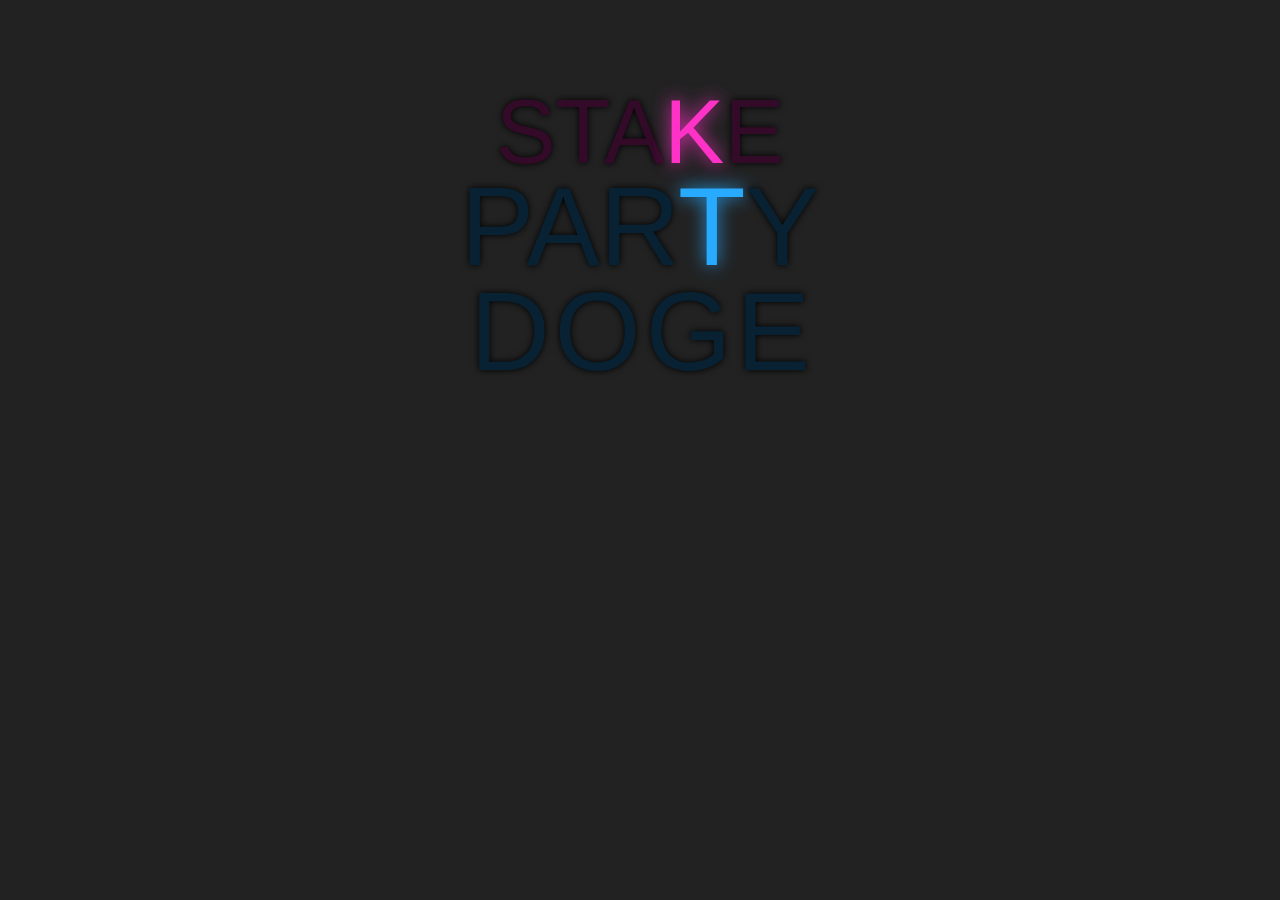
==== commit 307e7897: "added stake texts" ====
--- a/test-box.html
+++ b/test-box.html
@@ -12,13 +12,15 @@
 <link rel="preconnect" href="https://fonts.gstatic.com" crossorigin>
     <link rel="preconnect" href="https://fonts.googleapis.com">
 <link rel="preconnect" href="https://fonts.gstatic.com" crossorigin>
-<link href="https://fonts.googleapis.com/css2?family=Archivo+Narrow&display=swap" rel="stylesheet">
+<link rel="stylesheet" href="https://fonts.googleapis.com/css2?family=Monoton&display=swap"/>
+<link rel="stylesheet" href="https://fonts.googleapis.com/css2?family=Archivo+Narrow&display=swap"/>
 	<link rel="stylesheet" href="css/fontawesome-all.min.css">
 	<link rel="stylesheet" href="css/bootstrap.min.css">
 	<link rel="stylesheet" type="text/css" href="css/magnific-popup.css"/>
 	<link rel="stylesheet" type="text/css" href="slick/slick.css"/>
 	<link rel="stylesheet" type="text/css" href="slick/slick-theme.css"/>
 	<link rel="stylesheet" href="css/tooplate-style.css">
+	
 <script type="text/javascript" src="js/jquery-3.2.1.min.js"></script>
 		<script type="text/javascript" src="js/jquery.magnific-popup.min.js"></script>
 		<script type="text/javascript" src="js/jquery.backstretch.min.js"></script>
--- a/css/tooplate-style.css
+++ b/css/tooplate-style.css
@@ -294,9 +294,13 @@
     width:100%;
     z-index: 999;
 }
-
+.text-align-right {
+	text-align:right; 
+}
 .footer-link.relative { position: relative; }
-
+.box-margin-top {
+	margin-top : 50px;
+}
 .tm-copyright-text {
     display: inline-block;
     padding: 5px 30px;
